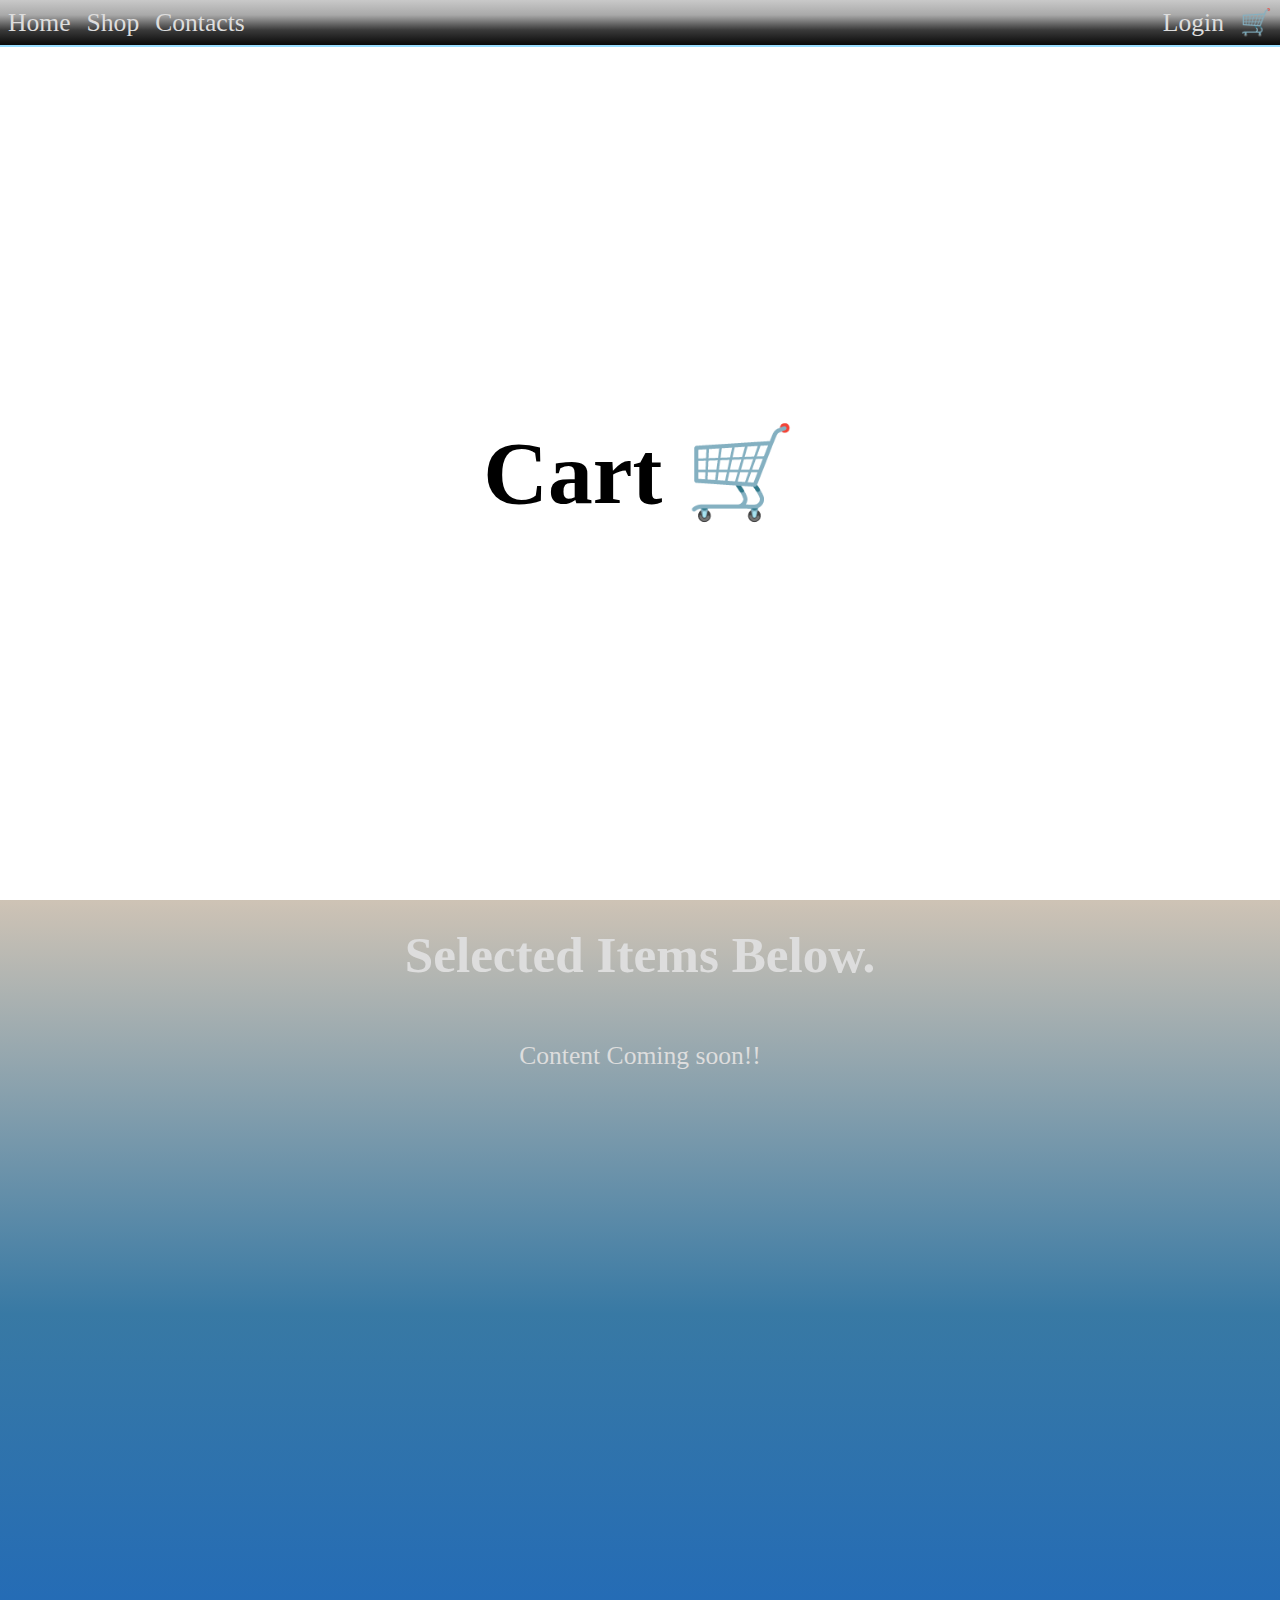
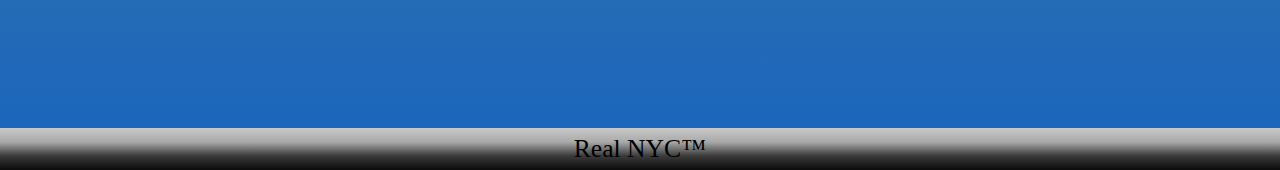
==== Cart.html @ 9d0abfe0 "Commit Project 1" ====
<!DOCTYPE html>
<html lang="en">

<head>
<meta charset="UTF-8">
<meta name="viewport" content="width=device-width, initial-scale=1.0">
<meta http-equiv="X-UA-Compatible" content="ie=edge">
<title>Website Project</title>
<link rel="stylesheet" href="css/reset.css">
<link rel="stylesheet" href="css/main.css">
<link rel="stylesheet" href="css/style.css">
<link rel="stylesheet" href="css/mq-600-plus.css" media="(min-width: 600px)">
</head>

<body>
<header>
<nav>
<ul>

        <li><a href="index.html">Home</a></li>
        <li><a href="Shop.html">Shop</a></li>
        <li><a href="Contacts.html">Contacts</a></li>
</ul>
</nav>

<nav>
<ul>
         <li><a href="Login.html">Login</a></li>
         <li><a href="Cart.html">&#128722;</a></li>
</ul>
</nav>
</header>

<section>
<article>
<h1>Cart &#128722;</h1>
</article>
</section>

<section>
<h1> Selected Items Below.</h1>
<article>Content Coming soon!!</article>

<div class="slider">

</div>
</section>

<nav>
<ul>
        <li><a href="Cart.html">&#128722;</a></li>
        <li><a href="Login.html">Login</a></li>
</ul>
</nav>

<footer>
Real NYC™
</footer>
</body>
</html>
---- css/main.css ----
body{
  display:flex;
  flex-flow:row wrap;
}

header{

  display:flex;
  width:100%;
  height:5vh;
  position:fixed;
  top:0;
  left:0;
}

nav {

  height: 100%;
}

button, li a{
  height: 100%;
  border-radius: 5px;
  background-color: transparent;
  font-size: 2.0rem;
  color: inherit;

}


ul {
  display: flex;
  font-size: 1.5rem;
  align-items: center;

}

li {
  display: flex;
  align-items: center;
}

a {
  display: flex;
  justify-content: center;
  align-items: center;
  height: 100%;
  padding: 8px;
}

header nav:nth-child(1) ul {
  justify-content: space-between;
}

header nav:nth-child(2) {
  display: none;
}

section:nth-child(2) {
  display: flex;
  width: 100%;
  height: 95vh;
  justify-content: center;
  align-items: center;
  margin-top: 5vh;
}

section:nth-child(3) {
  width: 100%;
  min-height: 92vh;
  background-color: #77008d;
}

body nav {
  width: 100%;
  height: 5vh;
  display: flex;
  justify-content: center;
  align-items: center;
}

footer {
  width: 100%;
  padding: 10px;
  min-height;
  30px;
  justify-content: center;
  align-items: center;
}
---- css/style.css ----
header, body nav {

background:linear-gradient(#C9C9C9,#A9A9A9,#3A3A3A,#0A0A0A);
border-bottom: 2px solid #99DDFF;
}

button:hover,li a:hover {

background:linear-gradient(#0A0A0A,#3A3A3A,#A9A9A9,#C9C9C9);
color:#99DDFF;
}

section:nth-child(2) {

  background-repeat:no-repeat;
  background-position:center;
  background-size:cover;
  background-attachment:fixed;
  width:2500px;
  height: 400px
  margin: auto;
  animation: slide 45s;
  animation-delay: -3s;
  animation-iteration-count: infinite;
  animation-fill-mode: forwards;
  }
  @keyframes slide {
  20%{
      background-image:url("../img/City 2.jpg");
  }
  40%{
      background-image:url("../img/City 3.jpg");
  }
  60%{
      background-image:url("../img/City 4.jpg");
  }
  80%{
      background-image:url("../img/City 5.jpg");
  }
  100%{
      background-image:url("../img/City 1.jpg");
   }
  }


section:nth-child(3) {

background:linear-gradient(#CEC3B5,#3879A4,#1C66BD);
text-align:center;
}

section h1 {

font-size: 4rem;
padding: 10px;
}

section h2 {

font-size:2rem;
padding:5px;
}

a {

font-size:2.0rem;
}

article {

font-size:2.0rem;
line-height:2.0;
padding:20px;
}

article h1 {
color: #000;
font-size:  7rem;
}

article h2 {
color: #000;
font-size: 3rem;
}

footer {

background:linear-gradient(#C9C9C9,#A9A9A9,#3A3A3A,#0A0A0A);
text-align: center;
color: #000;
font-size: 2.0rem;
}
---- css/mq-600-plus.css ----
body nav {

  display: none;
}

header, nav:nth-child(1) {

  display: flex;
  justify-content: flex-start;

}

header nav:nth-child(2) {

    display: flex;
    justify-content: flex-end;

}
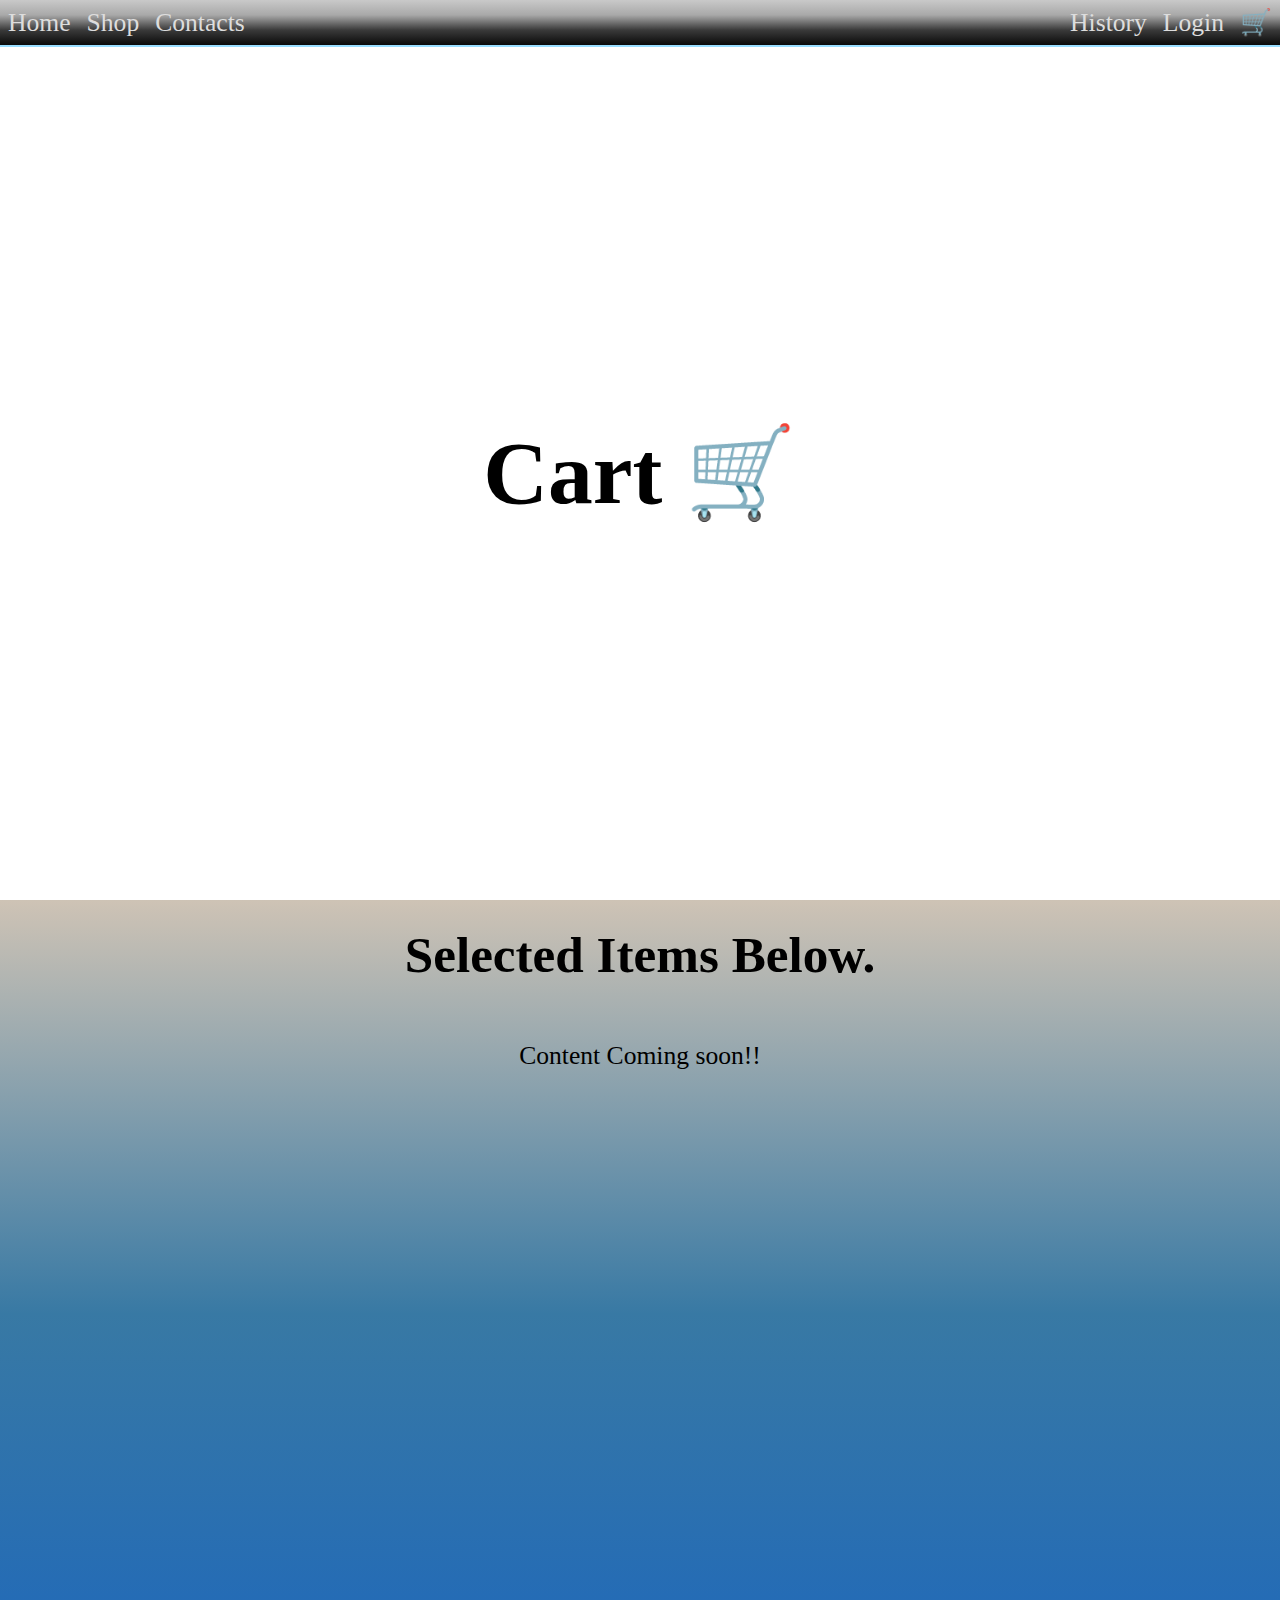
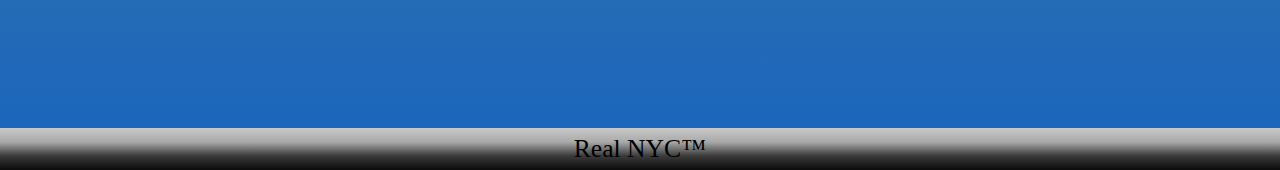
==== commit 544fbfbf: "Changes 2.0" ====
--- a/Cart.html
+++ b/Cart.html
@@ -25,6 +25,7 @@
 
 <nav>
 <ul>
+         <li><a href="History.html">History</a></li>
          <li><a href="Login.html">Login</a></li>
          <li><a href="Cart.html">&#128722;</a></li>
 </ul>
@@ -48,6 +49,7 @@
 
 <nav>
 <ul>
+       <li><a href="History.html">History</a></li>
         <li><a href="Cart.html">&#128722;</a></li>
         <li><a href="Login.html">Login</a></li>
 </ul>
--- a/css/style.css
+++ b/css/style.css
@@ -49,10 +49,17 @@
 text-align:center;
 }
 
+section h3 {
+
+font-size: 4rem;
+padding: 10px;
+}
+
 section h1 {
 
 font-size: 4rem;
 padding: 10px;
+color: #000;
 }
 
 section h2 {
@@ -64,6 +71,7 @@
 a {
 
 font-size:2.0rem;
+color: #000;
 }
 
 article {
@@ -71,16 +79,26 @@
 font-size:2.0rem;
 line-height:2.0;
 padding:20px;
+color: #000;
+}
+
+article h3 {
+color: #000;
+font-size:  5rem;
+padding:5px;
+text-align:center;
 }
 
 article h1 {
 color: #000;
 font-size:  7rem;
+text-align:center;
 }
 
 article h2 {
 color: #000;
 font-size: 3rem;
+text-align:center;
 }
 
 footer {
